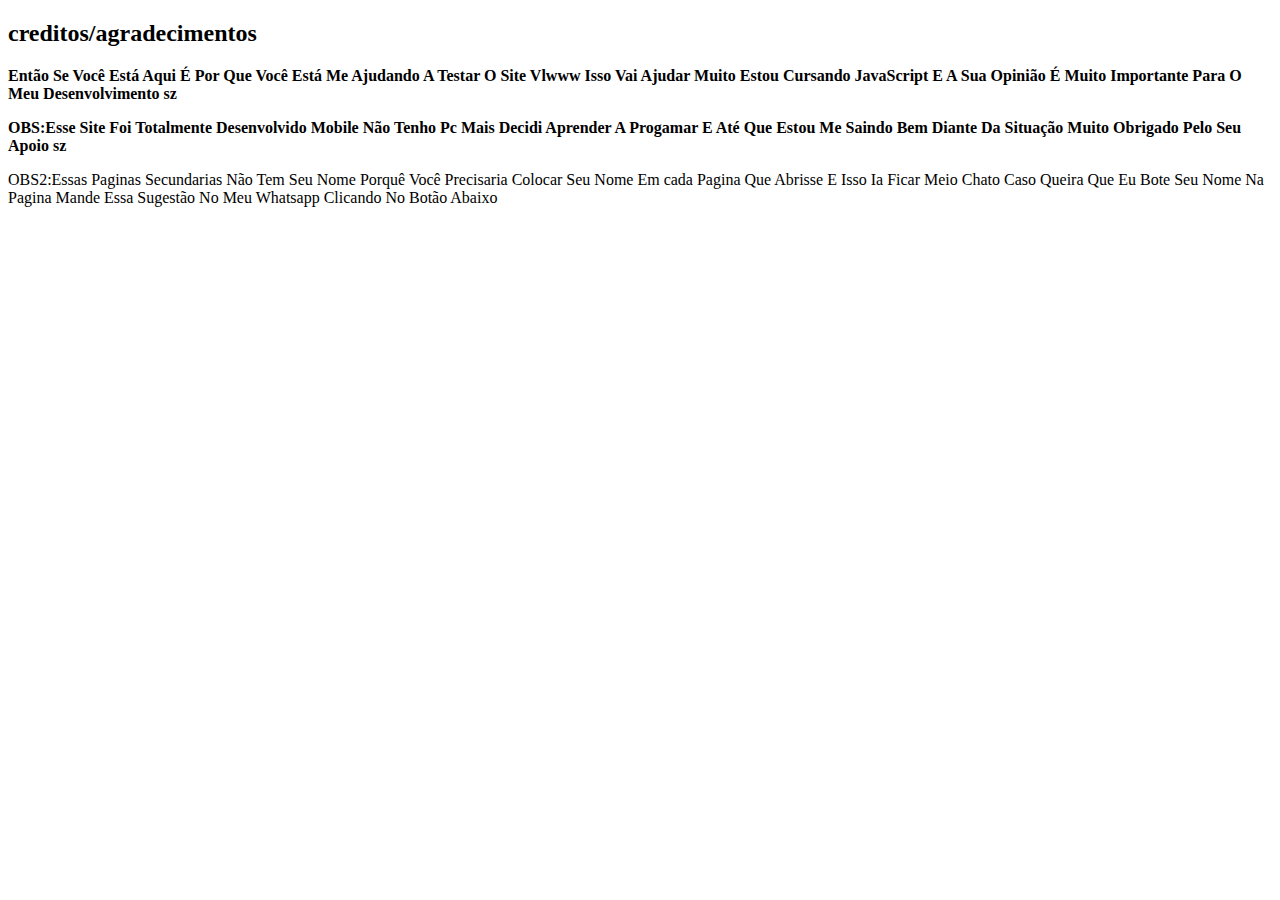
==== paginas/agradecimentos.html @ 25f0adc6 "Add files via upload" ====
<!DOCTYPE html>
<html>
  <head>
    <link rel="stylesheet" href="../css/style2.css">
    <meta http-equiv="content-type" content="text/html; charset=utf-8" />
    <meta name="viewport" content="width=device-width, initial-scale=1.0">
    <title></title>
  </head>
  <body>
    <h2>creditos/agradecimentos</h2>
    
    <script src="../scripts/agradecimentos.js"></script>
    
    <p><strong>Então Se Você Está Aqui É Por Que Você Está Me Ajudando A Testar O Site Vlwww Isso Vai Ajudar Muito Estou Cursando JavaScript E A Sua Opinião É Muito Importante Para O Meu Desenvolvimento sz</strong></p>
  
 <p> <strong>OBS:Esse Site Foi Totalmente Desenvolvido Mobile Não Tenho Pc Mais Decidi Aprender A Progamar E Até Que Estou Me Saindo Bem Diante Da Situação Muito Obrigado Pelo Seu Apoio sz </strong></p>
 
<p> OBS2:Essas Paginas Secundarias Não Tem Seu Nome Porquê Você Precisaria Colocar Seu Nome Em cada Pagina Que Abrisse E Isso Ia Ficar Meio Chato Caso Queira Que Eu Bote Seu Nome Na Pagina Mande Essa Sugestão No Meu Whatsapp Clicando No Botão Abaixo</p>

    
  </body>
</html>
---- css/style2.css ----
.
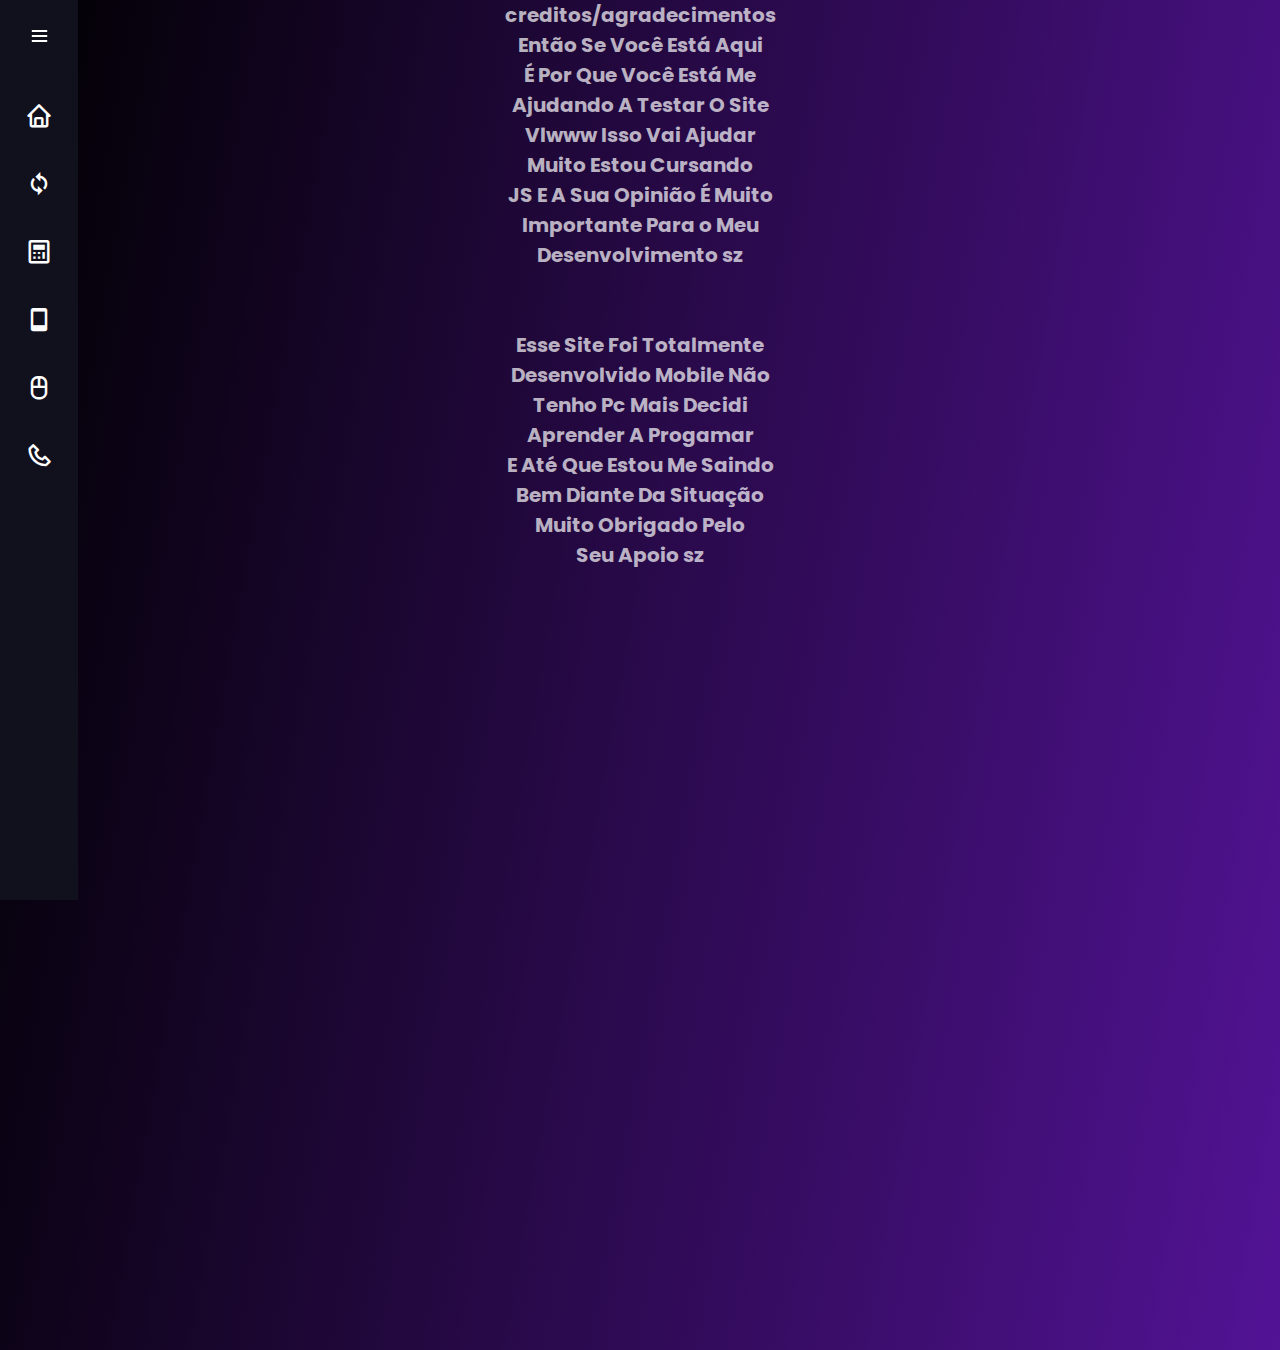
==== commit 311d03de: "Add files via upload" ====
--- a/paginas/agradecimentos.html
+++ b/paginas/agradecimentos.html
@@ -2,21 +2,93 @@
 <html>
   <head>
     <link rel="stylesheet" href="../css/style2.css">
+    <link rel="stylesheet" href="../css/style4.css">
+    <link href='https://unpkg.com/boxicons@2.0.7/css/boxicons.min.css' rel='stylesheet'>
+      <meta name="theme-color" content="#0f1561f6"/>
+      
+    <meta name="viewport" content="width=device-width, initial-scale=1.0">
     <meta http-equiv="content-type" content="text/html; charset=utf-8" />
     <meta name="viewport" content="width=device-width, initial-scale=1.0">
     <title></title>
   </head>
   <body>
+    
+<!-- inicio do menu-->
+
+<div class="sidebar">
+    <div class="logo-details">
+      <i class='bx bxl-c-plus-plus icon'></i>
+        <div class="logo_name">Antonin'Maker</div>
+        <i class='bx bx-menu' id="btn" ></i>
+    </div>
+    <ul class="nav-list">
+      
+      <li>
+        <a href="../index.html">
+          <i class='bx bx-home'></i>
+          <span class="links_name">Home</span>
+        </a>
+         <span class="tooltip">Home</span>
+      </li>
+      <li>
+       <a href="agradecimentos.html">
+         <i class='bx bx-sync' ></i>
+         <span class="links_name">Recarregar</span>
+       </a>
+       <span class="tooltip">Recarregar</span>
+     </li>
+      <li>
+       <a href="calculadora.html">
+         <i class='bx bx-calculator' ></i>
+         <span class="links_name">Calculadora</span>
+       </a>
+       <span class="tooltip">Cauculadora</span>
+     </li>
+     <li>
+        <a href="lampada.html">
+          <i class='bx bx-mobile'></i>
+          <span class="links_name">Lâmpada</span>
+        </a>
+         <span class="tooltip">Lâmpada</span>
+      </li>
+       <li>
+        <a href="lampadapc.html">
+          <i class='bx bx-mouse-alt'></i>
+          <span class="links_name">Lâmpada(PC)</span>
+        </a>
+         <span class="tooltip">Lâmpada(PC)</span>
+      </li>
+        <li>
+        <a href="https://api.whatsapp.com/send?phone=552298470588&text=OPA%20MN%20EAI%20TUDO%20BEM%3FVIM%20PELO%20SITE%20DO%20ANTONIN'MAKER%20SLV%20AI">
+          <i class='bx bx-phone'></i>
+          <span class="links_name">Whatsapp</span>
+        </a>
+         <span class="tooltip">Whatsapp</span>
+      </li>
+
+   
+     </li>
+    </ul>
+  </div>
+  
+  <!--fim do menu -->
+   
+    <div class="fundo">
+
+     
     <h2>creditos/agradecimentos</h2>
     
-    <script src="../scripts/agradecimentos.js"></script>
-    
-    <p><strong>Então Se Você Está Aqui É Por Que Você Está Me Ajudando A Testar O Site Vlwww Isso Vai Ajudar Muito Estou Cursando JavaScript E A Sua Opinião É Muito Importante Para O Meu Desenvolvimento sz</strong></p>
-  
- <p> <strong>OBS:Esse Site Foi Totalmente Desenvolvido Mobile Não Tenho Pc Mais Decidi Aprender A Progamar E Até Que Estou Me Saindo Bem Diante Da Situação Muito Obrigado Pelo Seu Apoio sz </strong></p>
- 
-<p> OBS2:Essas Paginas Secundarias Não Tem Seu Nome Porquê Você Precisaria Colocar Seu Nome Em cada Pagina Que Abrisse E Isso Ia Ficar Meio Chato Caso Queira Que Eu Bote Seu Nome Na Pagina Mande Essa Sugestão No Meu Whatsapp Clicando No Botão Abaixo</p>
+    <script  src="../scripts/agradecimentos.js"></script>
+    <script src="../scripts/menu.js"></script>
+    <div class="noselect">
+    <p><strong>Então Se Você Está Aqui  <br> É Por Que Você Está Me <br> Ajudando A Testar O Site  <br>Vlwww Isso Vai Ajudar  <br>Muito Estou Cursando  <br> JS  E A Sua Opinião   É  Muito <br> Importante   Para o  Meu <br> Desenvolvimento sz</strong></p>
+  </br></br>
+ <p> <strong>Esse Site Foi Totalmente  <br>Desenvolvido Mobile  Não <br> Tenho Pc Mais Decidi   <br>Aprender A Progamar <br> E Até  Que Estou  Me   Saindo  <br> Bem Diante Da Situação  <br>Muito Obrigado Pelo  <br> Seu Apoio sz </strong></p>
+ </br></br>
 
-    
+
+    </div>
+    </div>
+
   </body>
 </html>--- a/css/style2.css
+++ b/css/style2.css
@@ -1 +1,35 @@
-.+@import url('https://fonts.googleapis.com/css2?family=Inconsolata:wght@700&display=swap');
+*
+{
+  font-family: 'Inconsolata' , sans-serif;
+  padding: 0;
+  margin: 0;
+ 
+
+}
+
+h2
+{
+  font-size: 20px;
+}
+
+.fundo
+{
+  background: #6b1385;
+  background-image: linear-gradient(100deg,black,#521395);
+  font-size: 20px;
+  height: 150vh;
+  color: #ffffffb2;
+  text-align: center;
+ 
+}
+
+ .noselect
+ {
+   -webkit-touch-callout: none;
+   -webkit-user-select: none;
+   -khtml-user-select: none;
+   -moz-user-select: none;
+   -ms-user-select: none;
+   user-select: none;
+}--- a/css/style4.css
+++ b/css/style4.css
@@ -0,0 +1,159 @@
+ /* Google Font Link */
+@import url('https://fonts.googleapis.com/css2?family=Poppins:wght@200;300;400;500;600;700&display=swap');
+*{
+  box-sizing: border-box;
+  font-family: "Poppins" , sans-serif;
+}
+.sidebar{
+  position: fixed;
+  left: 0;
+  top: 0;
+  height: 100%;
+  width: 78px;
+  background: #11101D;
+  padding: 6px 14px;
+  z-index: 99;
+  transition: all 0.5s ease;
+}
+.sidebar.open{
+  width: 270px;
+}
+.sidebar .logo-details{
+  height: 60px;
+  display: flex;
+  align-items: center;
+  position: relative;
+}
+.sidebar .logo-details .icon{
+  opacity: 0;
+  transition: all 0.5s ease;
+}
+.sidebar .logo-details .logo_name{
+  color: #fff;
+  font-size: 20px;
+  font-weight: 600;
+  opacity: 0;
+  transition: all 0.5s ease;
+}
+.sidebar.open .logo-details .icon,
+.sidebar.open .logo-details .logo_name{
+  opacity: 1;
+}
+.sidebar .logo-details #btn{
+  position: absolute;
+  top: 50%;
+  right: 0;
+  transform: translateY(-50%);
+  font-size: 22px;
+  transition: all 0.4s ease;
+  font-size: 23px;
+  text-align: center;
+  cursor: pointer;
+  transition: all 0.5s ease;
+}
+.sidebar.open .logo-details #btn{
+  text-align: right;
+}
+.sidebar i{
+  color: #fff;
+  height: 60px;
+  min-width: 50px;
+  font-size: 28px;
+  text-align: center;
+  line-height: 60px;
+}
+.sidebar .nav-list{
+  margin-top: 20px;
+  height: 100%;
+}
+.sidebar li{
+  position: relative;
+  margin: 8px 0;
+  list-style: none;
+}
+.sidebar li .tooltip{
+  position: absolute;
+  top: -20px;
+  left: calc(100% + 15px);
+  z-index: 3;
+  background: #fff;
+  box-shadow: 0 5px 10px rgba(0, 0, 0, 0.3);
+  padding: 6px 12px;
+  border-radius: 4px;
+  font-size: 15px;
+  font-weight: 400;
+  opacity: 0;
+  white-space: nowrap;
+  pointer-events: none;
+  transition: 0s;
+}
+.sidebar li:hover .tooltip{
+  opacity: 1;
+  pointer-events: auto;
+  transition: all 0.4s ease;
+  top: 50%;
+  transform: translateY(-50%);
+}
+.sidebar.open li .tooltip{
+  display: none;
+}
+.sidebar input{
+  font-size: 15px;
+  color: #FFF;
+  font-weight: 400;
+  outline: none;
+  height: 50px;
+  width: 100%;
+  width: 50px;
+  border: none;
+  border-radius: 12px;
+  transition: all 0.5s ease;
+  background: #1d1b31;
+}
+.sidebar.open input{
+  padding: 0 20px 0 50px;
+  width: 100%;*
+}*/
+.sidebar .bx-search{
+  position: absolute;
+  top: 50%;
+  left: 0;
+  transform: translateY(-50%);
+  font-size: 22px;
+  background: #1d1b31;
+  color: #FFF;
+}
+.sidebar.open .bx-search:hover{
+  background: #1d1b31;
+  color: #FFF;
+}
+.sidebar .bx-search:hover{
+  background: #FFF;
+  color: #11101d;
+}
+.sidebar li a{
+  display: flex;
+  height: 100%;
+  width: 100%;
+  border-radius: 12px;
+  align-items: center;
+  text-decoration: none;
+  transition: all 0.4s ease;
+  background: #11101D;
+}
+.sidebar li a:hover{
+  background: #FFF;
+}
+.sidebar li a .links_name{
+  color: #fff;
+  font-size: 15px;
+  font-weight: 400;
+  white-space: nowrap;
+  opacity: 0;
+  pointer-events: none;
+  transition: 0.4s;
+}
+.sidebar.open li a .links_name{
+  opacity: 1;
+  pointer-events: auto;
+}
